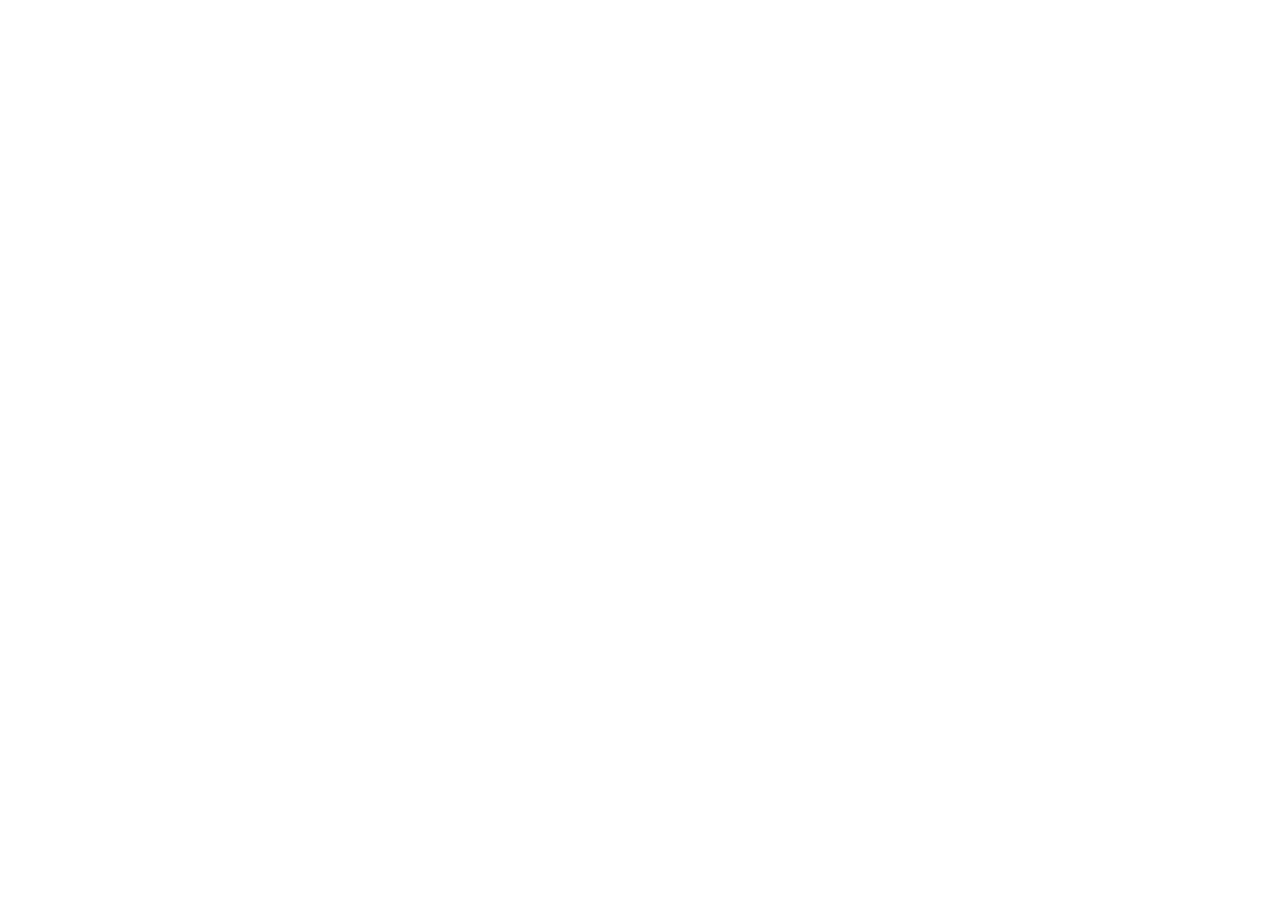
==== project-2/index.html @ 5ad1b4f7 "first commit" ====
<!DOCTYPE html>
<html lang="en">
<head>
    <meta charset="UTF-8">
    <meta name="viewport" content="width=device-width, initial-scale=1.0">
    <title>Document</title>
</head>
<link rel="stylesheet" href="./styles/style.css">
<body>
    
</body>
<script src="./script/script.js"></script>
</html>
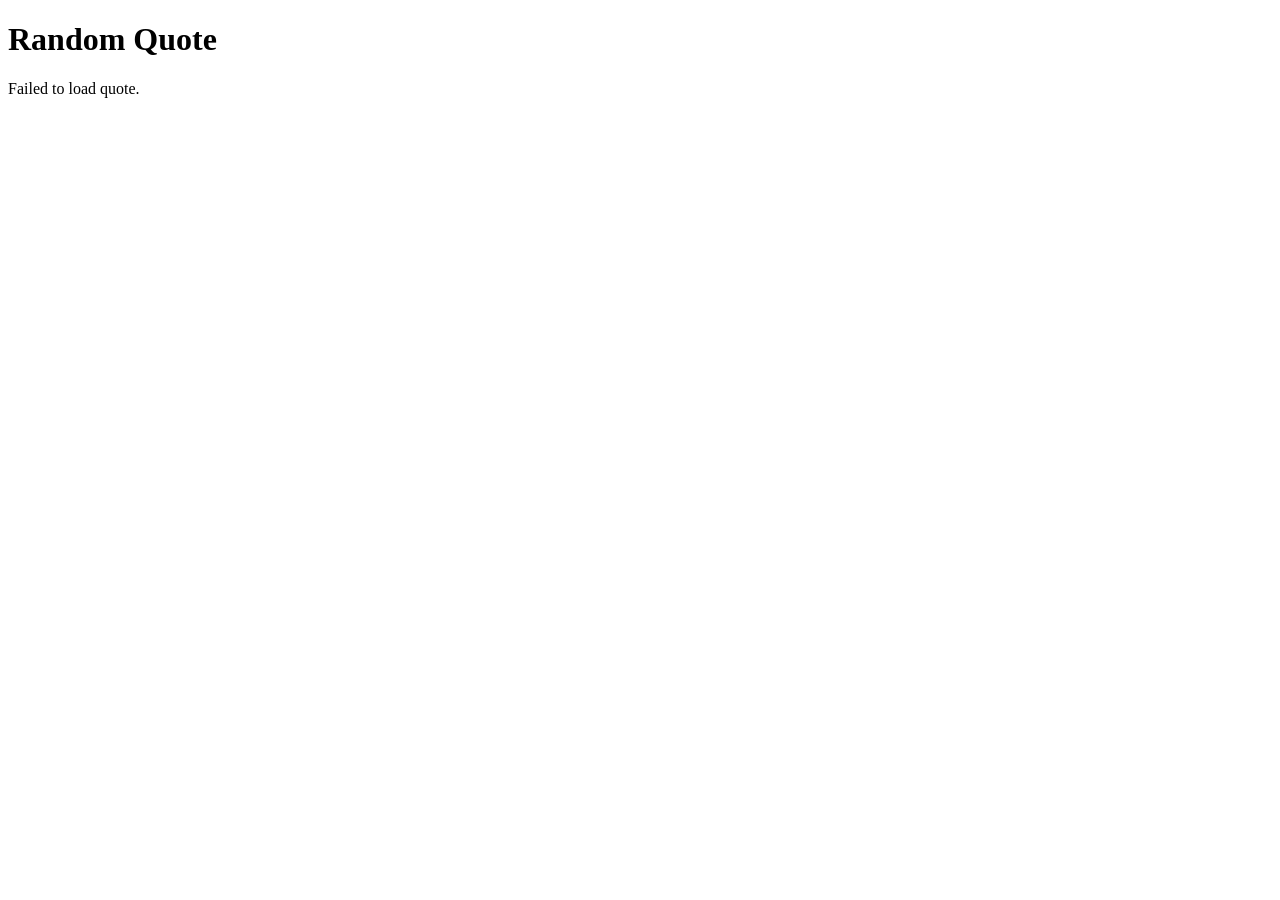
==== commit b6445183: "applying fetching to generate the first quote in the quote array" ====
--- a/project-2/index.html
+++ b/project-2/index.html
@@ -2,12 +2,13 @@
 <html lang="en">
 <head>
     <meta charset="UTF-8">
-    <meta name="viewport" content="width=device-width, initial-scale=1.0">
-    <title>Document</title>
+    <title>Quotes Example</title>
 </head>
 <link rel="stylesheet" href="./styles/style.css">
 <body>
-    
+    <h1>Random Quote</h1>
+    <p id="quote">Loading...</p>
+
+    <script src="./script/script.js"></script>
 </body>
-<script src="./script/script.js"></script>
-</html>+</html>
